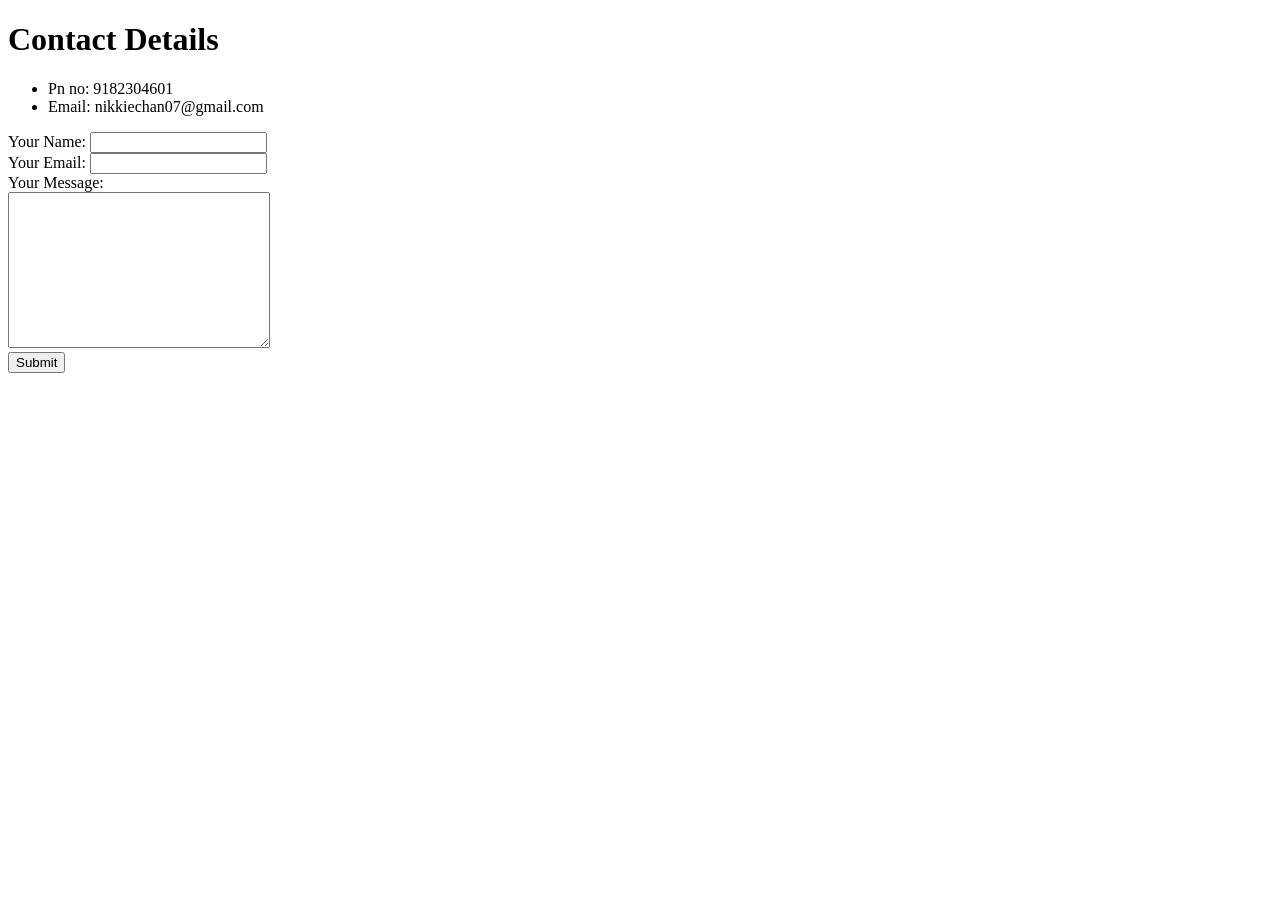
==== Contact.html @ 71fe7de3 "added initial cv website files" ====
<!DOCTYPE html>
<html lang="en" dir="ltr">
  <head>
    <meta charset="utf-8">
    <title>Contact</title>
  </head>
  <body>
    <h1><strong>Contact Details</strong></h1>
    <p>
      <ul>
        <li>Pn no: 9182304601</li>
        <li>Email: nikkiechan07@gmail.com</li>
      </ul>
    </p>
    <form  action="mailto:nmaddi@gitam.in" method="post" enctype="text/plain">
      <label> Your Name:</label>
      <input type="text" name="yourName" value=""><br>
      <label > Your Email:</label>
      <input type="email" name="yourEmail" value=""><br>
      <label>Your Message:</label><br>
      <textarea name="yourMessage" rows="10" cols="30"></textarea><br>
      <input type="submit" name="">


    </form>
  </body>
</html>
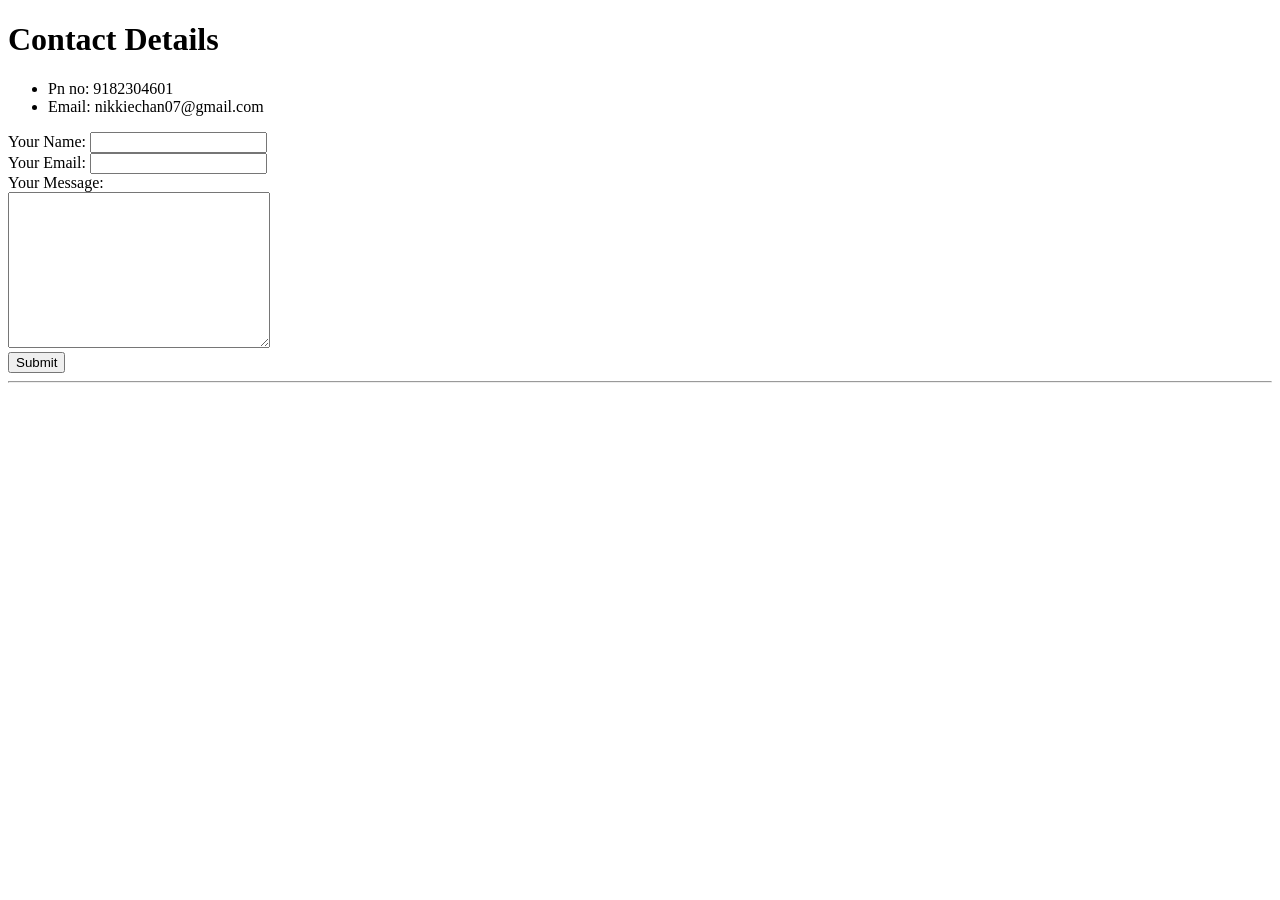
==== commit 30d88563: "Add files via upload" ====
--- a/Contact.html
+++ b/Contact.html
@@ -3,6 +3,7 @@
   <head>
     <meta charset="utf-8">
     <title>Contact</title>
+    <link rel="stylesheet" href="css/styles.css">
   </head>
   <body>
     <h1><strong>Contact Details</strong></h1>
@@ -12,6 +13,7 @@
         <li>Email: nikkiechan07@gmail.com</li>
       </ul>
     </p>
+
     <form  action="mailto:nmaddi@gitam.in" method="post" enctype="text/plain">
       <label> Your Name:</label>
       <input type="text" name="yourName" value=""><br>
@@ -23,5 +25,6 @@
 
 
     </form>
+    <hr>
   </body>
 </html>
